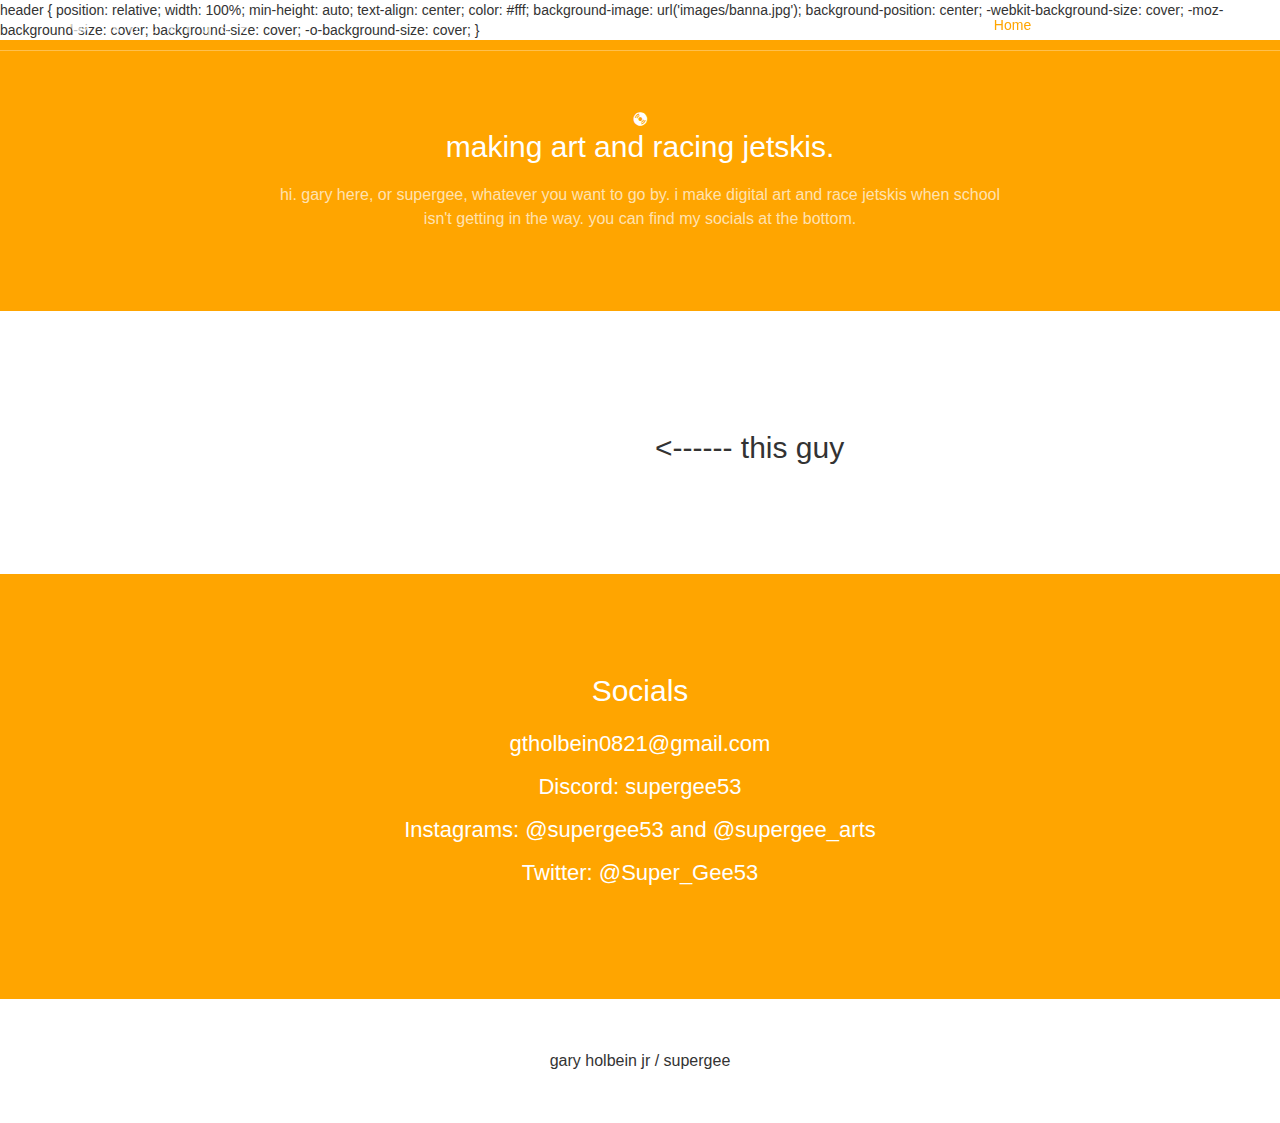
==== index.html @ 11dc02b3 "Update index.html" ====
<!DOCTYPE html>
<!-- Template by Quackit.com -->
<!-- Images by various sources under the Creative Commons CC0 license and/or the Creative Commons Zero license. 
Although you can use them, for a more unique website, replace these images with your own. -->
<html lang="en">

<link rel="ICON" href="images/favicon.ico" type="image/ico" />

<head>

    <meta charset="utf-8">
    <meta http-equiv="X-UA-Compatible" content="IE=edge">
    <meta name="viewport" content="width=device-width, initial-scale=1">
    <!-- The above 3 meta tags *must* come first in the head; any other head content must come *after* these tags -->

    <title>supergee</title>

    <!-- Bootstrap Core CSS -->
    <link href="css/bootstrap.min.css" rel="stylesheet">

    <!-- Custom CSS: You can use this stylesheet to override any Bootstrap styles and/or apply your own styles -->
    <link href="css/custom.css" rel="stylesheet">

    <!-- HTML5 Shim and Respond.js IE8 support of HTML5 elements and media queries -->
    <!-- WARNING: Respond.js doesn't work if you view the page via file:// -->
    <!--[if lt IE 9]>
        <script src="https://oss.maxcdn.com/libs/html5shiv/3.7.0/html5shiv.js"></script>
        <script src="https://oss.maxcdn.com/libs/respond.js/1.4.2/respond.min.js"></script>
    <![endif]-->

    <!-- Custom Fonts from Google -->
    <link href='http://fonts.googleapis.com/css?family=Open+Sans:300italic,400italic,600italic,700italic,800italic,400,300,600,700,800' rel='stylesheet' type='text/css'>
    
</head>

<body>

    <!-- Navigation -->
    <nav id="siteNav" class="navbar navbar-default navbar-fixed-top" role="navigation">
        <div class="container">
            <!-- Logo and responsive toggle -->
            <div class="navbar-header">
                <button type="button" class="navbar-toggle" data-toggle="collapse" data-target="#navbar">
                    <span class="sr-only">Toggle navigation</span>
                    <span class="icon-bar"></span>
                    <span class="icon-bar"></span>
                    <span class="icon-bar"></span>
                </button>
                <a class="navbar-brand" href="#">
                	<span class="glyphicon glyphicon-cd"></span>
                	supergee.
                </a>
            </div>
            <!-- Navbar links -->
            <div class="collapse navbar-collapse" id="navbar">
                <ul class="nav navbar-nav navbar-right">
                    <li class="active">
                        <a href="https://supergee53.github.io/home">Home</a>
                    </li>
                    <li class="dropdown">
			<a href="#" class="dropdown-toggle" data-toggle="dropdown" role="button" aria-haspopup="true" aria-expanded="false">Art <span class="caret"></span></a>
				<ul class="dropdown-menu" aria-labelledby="about-us">
					<li><a href="https://supergee53.github.io/gallery">Gallery</a></li>
					<li><a href="https://supergee53.github.io/ocs">Original Characters</a></li>
					<li><a href="making a TV head.docx">TV Head Manual</a></li>
				</ul>
		    </li>
		    <li class="dropdown">
			<a href="#" class="dropdown-toggle" data-toggle="dropdown" role="button" aria-haspopup="true" aria-expanded="false">Racing/Cars<span class="caret"></span></a>
				<ul class="dropdown-menu" aria-labelledby="about-us">
					<li><a href="https://supergee53.github.io/sponsors">Sponsors</a></li>
					<li><a href="https://supergee53.github.io/photos">Photos</a></li>
					<li><a href="https://supergee53.github.io/garage">Garage</a></li>
				</ul>
		    </li>
                </ul>
                
            </div><!-- /.navbar-collapse -->
        </div><!-- /.container -->
    </nav>

	<!-- Header -->
header {
    position: relative;
    width: 100%;
    min-height: auto;
    text-align: center;
    color: #fff;
    background-image: url('images/banna.jpg');
    background-position: center;
    -webkit-background-size: cover;
    -moz-background-size: cover;
    background-size: cover;
    -o-background-size: cover;
}

	<!-- Intro Section -->
    <section class="intro">
        <div class="container">
            <div class="row">
                <div class="col-lg-8 col-lg-offset-2">
                	<span class="glyphicon glyphicon-cd"></span>
                    <h2 class="section-heading">making art and racing jetskis.</h2>
                    <p class="text-light">hi. gary here, or supergee, whatever you want to go by. i make digital art and race jetskis when school isn't getting in the way. you can find my socials at the bottom.</p>
                </div>
            </div>
        </div>
    </section>

	<!-- Content 1 -->
    <section class="content">
        <div class="container">
            <div class="row">
                <div class="col-sm-6">
                    <img class="img-responsive img-rounded center-block" src="images/Screenshot 2022-09-27 12.33.54 PM.jpg" alt="">
                </div>
                <div class="col-sm-6">
                	<h2 class="section-header"><------ this guy</h2>
                </div>                
                
            </div>
        </div>
    </section>
    
	<!-- Footer -->
    <footer class="page-footer">
    
    	<!-- Contact Us -->
        <div class="contact">
        	<div class="container">
				<h2 class="section-heading">Socials</h2>
				<p><a href="mailto:gtholbein0821@gmail.com">gtholbein0821@gmail.com</a></p>
				<p>Discord: supergee53</p>
				<p style="White;">Instagrams: <a href="https://instagram.com/supergee53">@supergee53</a> and <a href="https://instagram.com/supergee_arts">@supergee_arts</a></p>
				<p style="White;">Twitter: <a href="https://twitter.com/Super_Gee53">@Super_Gee53</a></p>
        	</div>
        </div>
        	
        <!-- Copyright etc -->
        <div class="small-print">
        	<div class="container">
        		<p>gary holbein jr / supergee</p>
        	</div>
        </div>
        
    </footer>

    <!-- jQuery -->
    <script src="js/jquery-1.11.3.min.js"></script>

    <!-- Bootstrap Core JavaScript -->
    <script src="js/bootstrap.min.js"></script>

    <!-- Plugin JavaScript -->
    <script src="js/jquery.easing.min.js"></script>
    
    <!-- Custom Javascript -->
    <script src="js/custom.js"></script>

</body>

</html>
---- css/custom.css ----
zhtml,
body {
    width: 100%;
    height: 100%;
    font-family: 'kanitregular','kanitbold',Arial,sans-serif;
}

a {
    color: white;
    -webkit-transition: all .35s;
    -moz-transition: all .35s;
    transition: all .35s;
}

a:hover,
a:focus {
    color: black;
}

p {
    font-size: 16px;
    line-height: 1.5;
}

header {
    position: relative;
    width: 100%;
    min-height: auto;
    text-align: center;
    color: #fff;
    background-image: url('images/banna.jpg');
    background-position: center;
    -webkit-background-size: cover;
    -moz-background-size: cover;
    background-size: cover;
    -o-background-size: cover;
}

header .header-content {
    position: relative;
    width: 100%;
    padding: 100px 15px 70px;
    text-align: center;
}

header .header-content .header-content-inner h1 {
    margin-top: 0;
    margin-bottom: 20px;
    font-size: 50px;
    font-weight: 300;
}

header .header-content .header-content-inner p {
    margin-bottom: 50px;
    font-size: 16px;
    font-weight: 300;
    color: rgba(255,255,255,.7);
}

@media(min-width:768px) {
    header {
        min-height: 100%;
    }

    header .header-content {
        position: absolute;
        top: 50%;
        padding: 0 50px;
        -webkit-transform: translateY(-50%);
        -ms-transform: translateY(-50%);
        transform: translateY(-50%);
    }

    header .header-content .header-content-inner {
        margin-right: auto;
        margin-left: auto;
        max-width: 1000px;
    }

	header .header-content .header-content-inner h1 {
    	font-size: 100px;
		}

    header .header-content .header-content-inner p {
        margin-right: auto;
        margin-left: auto;
        max-width: 80%;
        font-size: 18px;
    }
}

.section-heading {
    margin-top: 0;
    margin-bottom: 20px;
}

.intro {
	color: #fff;
    background-color: orange;
    padding: 70px 0;
    text-align: center;
}

.content {
    padding: 100px 0;
}

.content-2 {
	color: #fff;
    background-color: #222;
}

.content-3 {
	padding: 20px 0 40px;
	text-align: center;
}

.promo,
.promo h3,
.promo a:link,
.promo a:visited,
.promo a:hover,
.promo a:active {
    color: White;
	text-shadow: 0px 0px 40px black;
    text-decoration: none;
}

.promo-item {
    height: 200px;
    line-height: 180px;
    text-align: center;
}

.promo-item:hover {
    background-size: 110%; 
    border: 10px solid rgba(255,255,255,0.3);
    line-height: 160px;
}

.promo-item h3 {
    font-size: 40px;
    display: inline-block;
    vertical-align: middle;
}

.item-1 {
	background: url('../images/writing.jpg');
	}
	
.item-2 {
	background: url('../images/concert.jpg');
	}
	
.item-3 {
	background: url('../images/pencil_sharpener.jpg');
	}
		
.item-1,
.item-2,
.item-3 {
	background-size: cover;
	background-position: 50% 50%;
	}

.page-footer {
	text-align: center;
	}

.page-footer .contact {
	padding: 100px 0;
	background-color: orange;
	color: #fff;
	}

.page-footer .contact p {
	font-size: 22px;
	font-weight: 300;
	}
	
.content-3 .glyphicon,	
.page-footer .contact .glyphicon {
	font-size: 32px;
	font-weight: 700;
	}
		
.page-footer .small-print {
	padding: 50px 0 40px;
	font-weight: 300;
	}

.text-light {
    color: rgba(255,255,255,.7);
}

.navbar-default {
    border-color: rgba(34,34,34,.05);
    background-color: #fff;
    -webkit-transition: all .35s;
    -moz-transition: all .35s;
    transition: all .35s;
}

.navbar-default .navbar-header .navbar-brand {
    color: orange;
}

.navbar-default .navbar-header .navbar-brand:hover,
.navbar-default .navbar-header .navbar-brand:focus {
    color: #eb3812;
}

.navbar-default .nav > li>a,
.navbar-default .nav>li>a:focus {
    color: #222;
}

.navbar-default .nav > li>a:hover,
.navbar-default .nav>li>a:focus:hover {
    color: orange;
}

.navbar-default .nav > li.active>a,
.navbar-default .nav>li.active>a:focus {
    color: orange!important;
    background-color: transparent;
}

.navbar-default .nav > li.active>a:hover,
.navbar-default .nav>li.active>a:focus:hover {
    background-color: transparent;
}

@media(min-width:768px) {
    .navbar-default {
        border-color: rgba(255,255,255,.3);
        background-color: transparent;
    }

    .navbar-default .navbar-header .navbar-brand {
        color: rgba(255,255,255,.7);
        letter-spacing: 0.5em;
    }

    .navbar-default .navbar-header .navbar-brand:hover,
    .navbar-default .navbar-header .navbar-brand:focus {
        color: #fff;
    }

    .navbar-default .nav > li>a,
    .navbar-default .nav>li>a:focus {
        color: rgba(255,255,255,.7);
    }

    .navbar-default .nav > li>a:hover,
    .navbar-default .nav>li>a:focus:hover {
        color: #fff;
    }

    .navbar-default.affix {
        border-color: #fff;
        background-color: #fff;
        box-shadow: 0px 7px 20px 0px rgba(0,0,0,0.1);
    }

    .navbar-default.affix .navbar-header .navbar-brand {
        letter-spacing: 0;
        color: orange;
    }

    .navbar-default.affix .navbar-header .navbar-brand:hover,
    .navbar-default.affix .navbar-header .navbar-brand:focus {
        color: #eb3812;
    }

    .navbar-default.affix .nav > li>a,
    .navbar-default.affix .nav>li>a:focus {
        color: #222;
    }

    .navbar-default.affix .nav > li>a:hover,
    .navbar-default.affix .nav>li>a:focus:hover {
        color: orange;
    }
}

.btn-default {
    border-color: #fff;
    color: #222;
    background-color: #fff;
    -webkit-transition: all .35s;
    -moz-transition: all .35s;
    transition: all .35s;
}

.btn-default:hover,
.btn-default:focus,
.btn-default.focus,
.btn-default:active,
.btn-default.active,
.open > .dropdown-toggle.btn-default {
    border-color: #eee;
    color: #222;
    background-color: #eee;
}

.btn-default:active,
.btn-default.active,
.open > .dropdown-toggle.btn-default {
    background-image: none;
}

.btn-default.disabled,
.btn-default[disabled],
fieldset[disabled] .btn-default,
.btn-default.disabled:hover,
.btn-default[disabled]:hover,
fieldset[disabled] .btn-default:hover,
.btn-default.disabled:focus,
.btn-default[disabled]:focus,
fieldset[disabled] .btn-default:focus,
.btn-default.disabled.focus,
.btn-default[disabled].focus,
fieldset[disabled] .btn-default.focus,
.btn-default.disabled:active,
.btn-default[disabled]:active,
fieldset[disabled] .btn-default:active,
.btn-default.disabled.active,
.btn-default[disabled].active,
fieldset[disabled] .btn-default.active {
    border-color: #fff;
    background-color: #fff;
}

.btn-default .badge {
    color: #fff;
    background-color: #222;
}

.btn-primary {
    border-color: orange;
    color: #fff;
    background-color: orange;
    -webkit-transition: all .35s;
    -moz-transition: all .35s;
    transition: all .35s;
}

.btn-primary:hover,
.btn-primary:focus,
.btn-primary.focus,
.btn-primary:active,
.btn-primary.active,
.open > .dropdown-toggle.btn-primary {
    border-color: orange;
    color: #fff;
    background-color: orange;
}

.btn-primary:active,
.btn-primary.active,
.open > .dropdown-toggle.btn-primary {
    background-image: none;
}

.btn-primary.disabled,
.btn-primary[disabled],
fieldset[disabled] .btn-primary,
.btn-primary.disabled:hover,
.btn-primary[disabled]:hover,
fieldset[disabled] .btn-primary:hover,
.btn-primary.disabled:focus,
.btn-primary[disabled]:focus,
fieldset[disabled] .btn-primary:focus,
.btn-primary.disabled.focus,
.btn-primary[disabled].focus,
fieldset[disabled] .btn-primary.focus,
.btn-primary.disabled:active,
.btn-primary[disabled]:active,
fieldset[disabled] .btn-primary:active,
.btn-primary.disabled.active,
.btn-primary[disabled].active,
fieldset[disabled] .btn-primary.active {
    border-color: orange;
    background-color: orange;
}

.btn-primary .badge {
    color: blue;
    background-color: #fff;
}


.btn {
    border-radius: 300px;
    text-transform: uppercase;
}

.btn-lg {
    padding: 15px 30px;
}

::-moz-selection {
    text-shadow: none;
    color: #fff;
    background: #222;
}

::selection {
    text-shadow: none;
    color: #fff;
    background: #222;
}

img::selection {
    color: #fff;
    background: 0 0;
}

img::-moz-selection {
    color: #fff;
    background: 0 0;
}

.text-primary {
    color: white;
}

.bg-primary {
    background-color: orange;
}
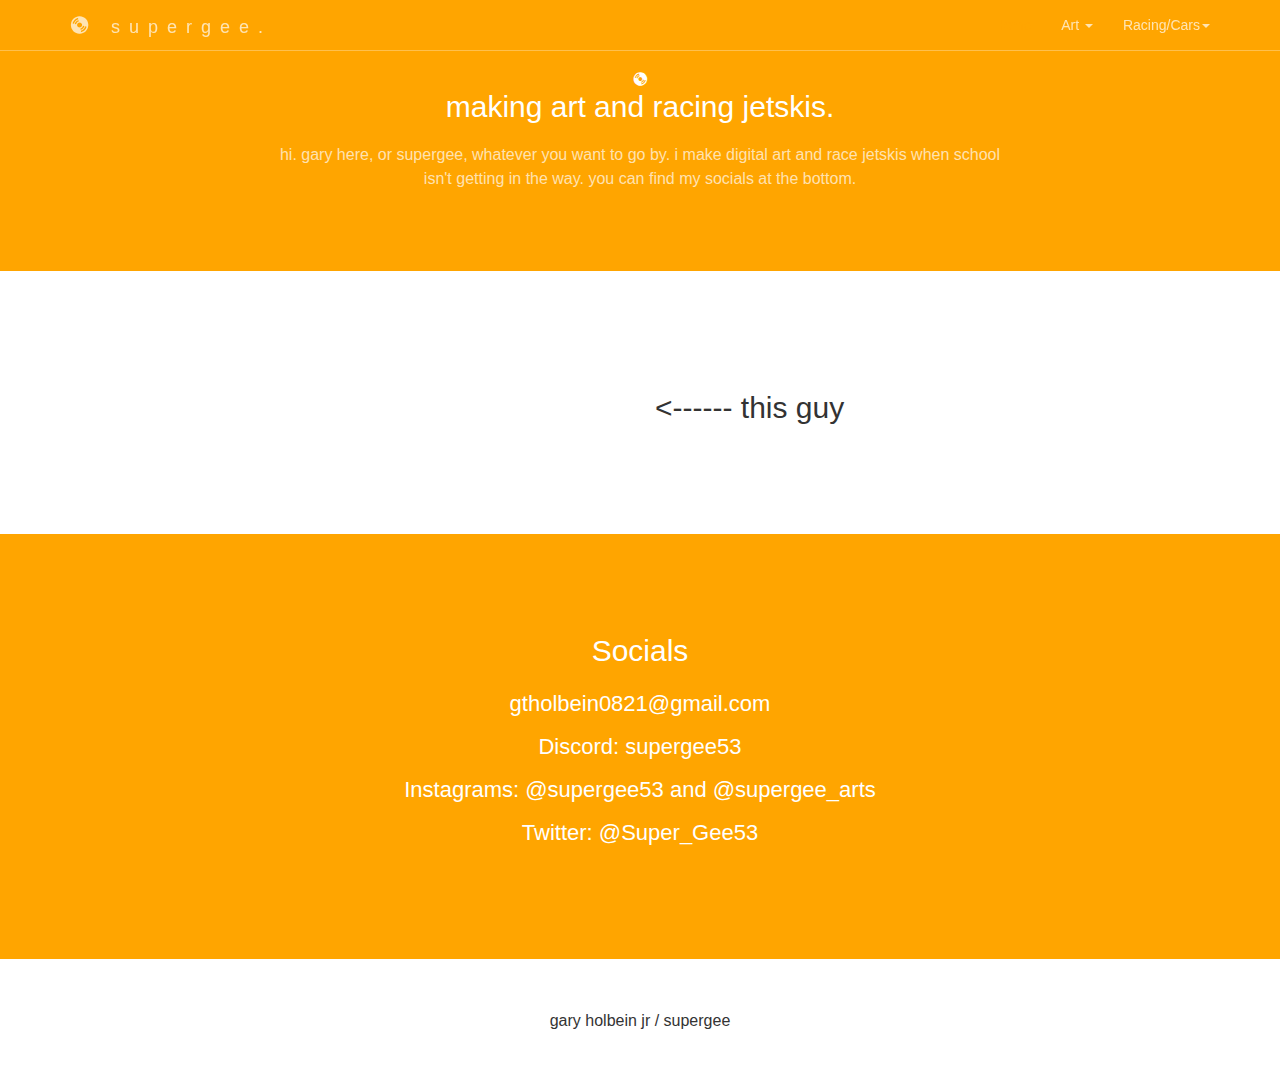
==== commit 788b145a: "Update index.html" ====
--- a/index.html
+++ b/index.html
@@ -80,19 +80,12 @@
     </nav>
 
 	<!-- Header -->
-header {
-    position: relative;
-    width: 100%;
-    min-height: auto;
-    text-align: center;
-    color: #fff;
-    background-image: url('images/banna.jpg');
-    background-position: center;
-    -webkit-background-size: cover;
-    -moz-background-size: cover;
-    background-size: cover;
-    -o-background-size: cover;
-}
+    <header>
+        <div class="header-content">
+            <div class="header-content-inner">
+            </div>
+        </div>
+    </header>
 
 	<!-- Intro Section -->
     <section class="intro">
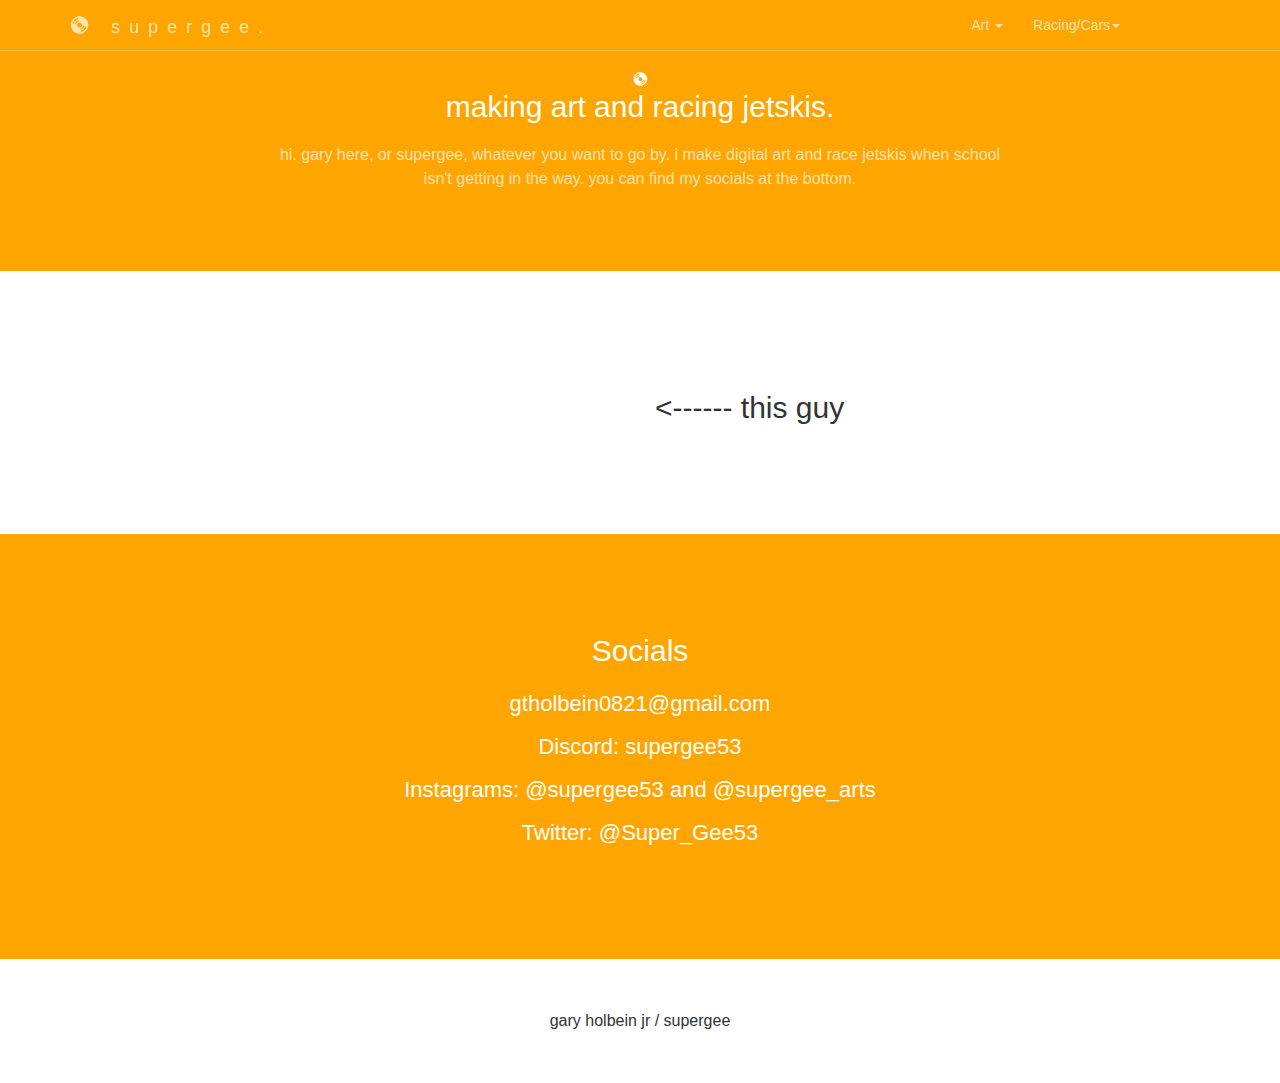
==== commit 39735990: "Update index.html" ====
--- a/index.html
+++ b/index.html
@@ -73,6 +73,8 @@
 					<li><a href="https://supergee53.github.io/garage">Garage</a></li>
 				</ul>
 		    </li>
+		    <li class="active">
+                        <a href="https://supergee53.github.io/about">About Me</a>
                 </ul>
                 
             </div><!-- /.navbar-collapse -->
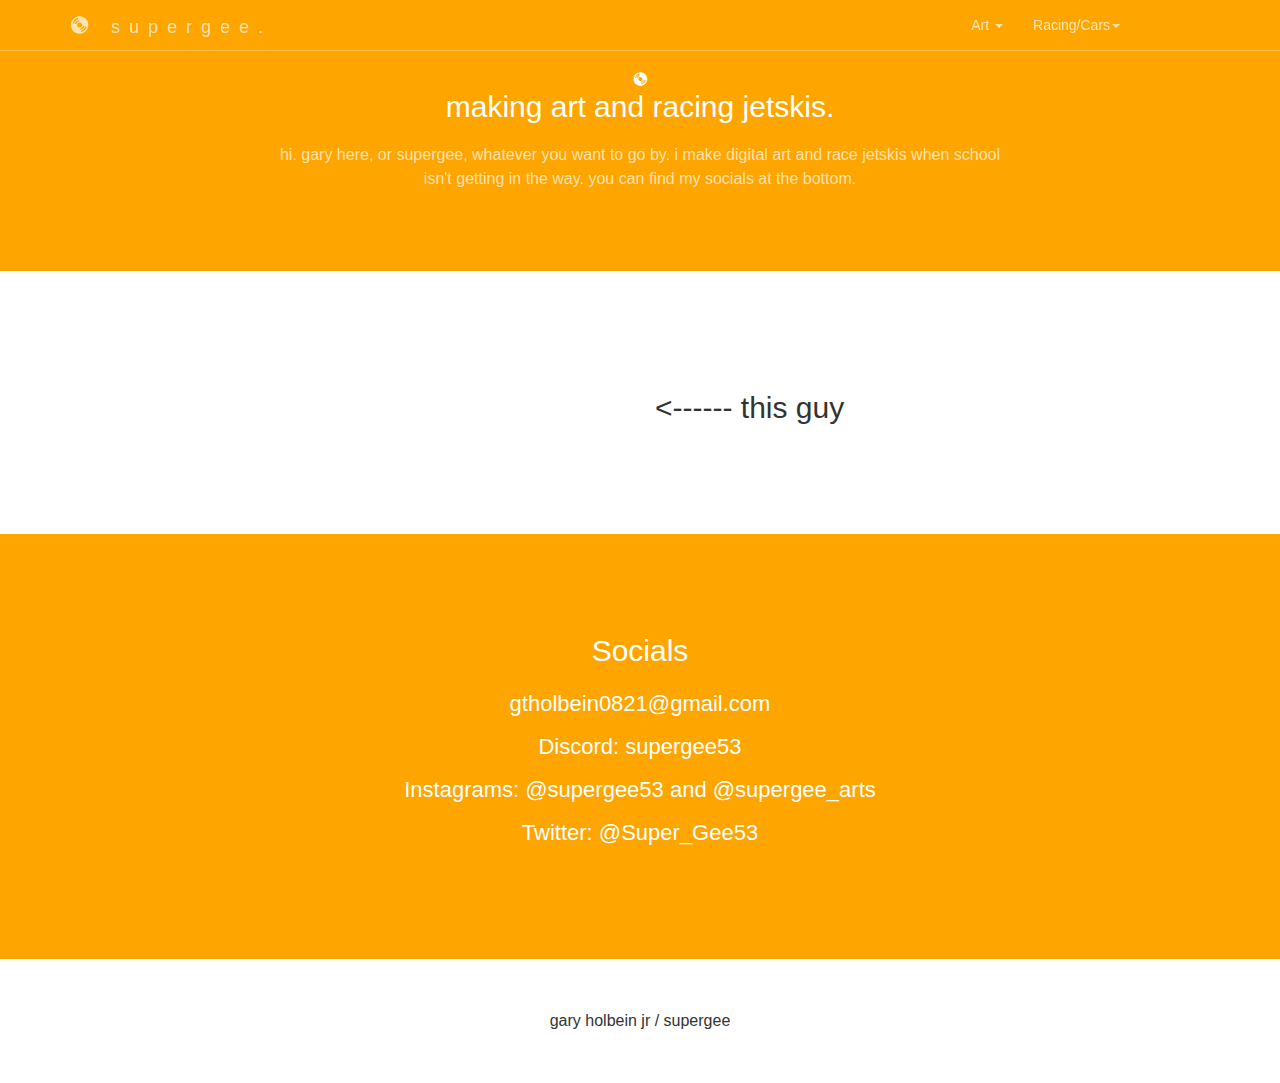
==== commit 08f44a2a: "Update index.html" ====
--- a/index.html
+++ b/index.html
@@ -54,15 +54,12 @@
             <!-- Navbar links -->
             <div class="collapse navbar-collapse" id="navbar">
                 <ul class="nav navbar-nav navbar-right">
-                    <li class="active">
-                        <a href="https://supergee53.github.io/home">Home</a>
-                    </li>
                     <li class="dropdown">
 			<a href="#" class="dropdown-toggle" data-toggle="dropdown" role="button" aria-haspopup="true" aria-expanded="false">Art <span class="caret"></span></a>
 				<ul class="dropdown-menu" aria-labelledby="about-us">
 					<li><a href="https://supergee53.github.io/gallery">Gallery</a></li>
 					<li><a href="https://supergee53.github.io/ocs">Original Characters</a></li>
-					<li><a href="making a TV head.docx">TV Head Manual</a></li>
+					<li><a href="making a TV head.pdf">TV Head Manual</a></li>
 				</ul>
 		    </li>
 		    <li class="dropdown">
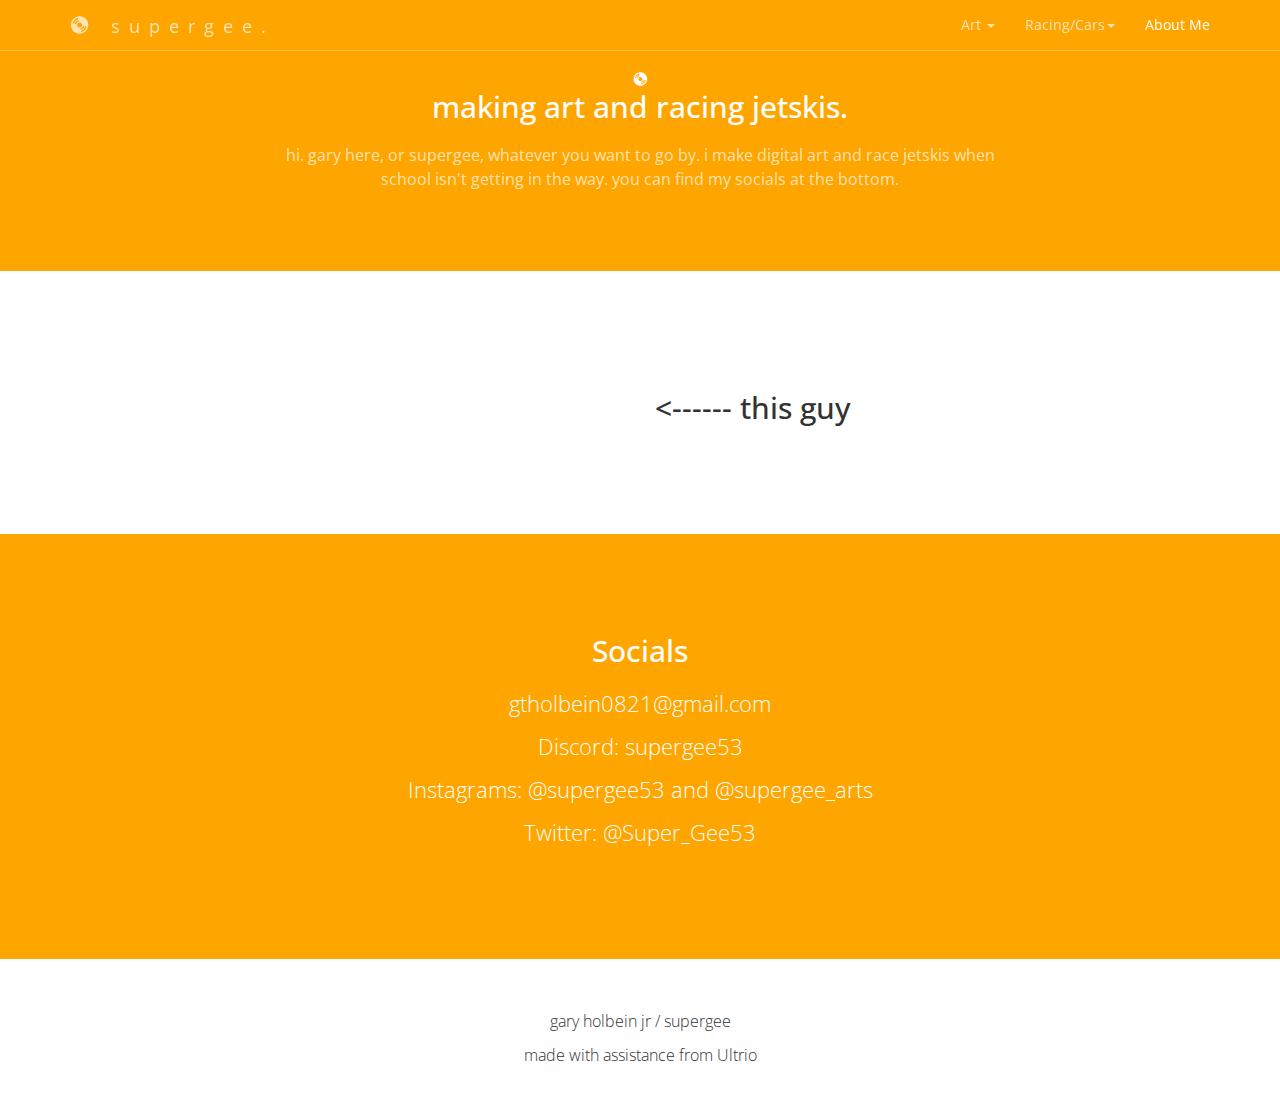
==== commit 7396829d: "Update index.html" ====
--- a/index.html
+++ b/index.html
@@ -14,6 +14,9 @@
     <!-- The above 3 meta tags *must* come first in the head; any other head content must come *after* these tags -->
 
     <title>supergee</title>
+    
+    <!-- Kanit fonts -->
+    <link href="fonts/kanit/stylesheet.css" rel="stylesheet" type='text/css'>
 
     <!-- Bootstrap Core CSS -->
     <link href="css/bootstrap.min.css" rel="stylesheet">
@@ -30,7 +33,6 @@
 
     <!-- Custom Fonts from Google -->
     <link href='http://fonts.googleapis.com/css?family=Open+Sans:300italic,400italic,600italic,700italic,800italic,400,300,600,700,800' rel='stylesheet' type='text/css'>
-    
 </head>
 
 <body>
@@ -57,21 +59,21 @@
                     <li class="dropdown">
 			<a href="#" class="dropdown-toggle" data-toggle="dropdown" role="button" aria-haspopup="true" aria-expanded="false">Art <span class="caret"></span></a>
 				<ul class="dropdown-menu" aria-labelledby="about-us">
-					<li><a href="https://supergee53.github.io/gallery">Gallery</a></li>
-					<li><a href="https://supergee53.github.io/ocs">Original Characters</a></li>
+					<li><a href="webpages/gallery.html">Gallery</a></li>
+					<li><a href="webpages/ocs.html">Original Characters</a></li>
 					<li><a href="making a TV head.pdf">TV Head Manual</a></li>
 				</ul>
 		    </li>
 		    <li class="dropdown">
 			<a href="#" class="dropdown-toggle" data-toggle="dropdown" role="button" aria-haspopup="true" aria-expanded="false">Racing/Cars<span class="caret"></span></a>
 				<ul class="dropdown-menu" aria-labelledby="about-us">
-					<li><a href="https://supergee53.github.io/sponsors">Sponsors</a></li>
-					<li><a href="https://supergee53.github.io/photos">Photos</a></li>
-					<li><a href="https://supergee53.github.io/garage">Garage</a></li>
+					<li><a href="webpages/sponsors.html">Sponsors</a></li>
+					<li><a href="webpages/photos.html">Photos</a></li>
+					<li><a href="webpages/garage.html">Garage</a></li>
 				</ul>
 		    </li>
 		    <li class="active">
-                        <a href="https://supergee53.github.io/about">About Me</a>
+                        <a href="webpages/about.html">About Me</a>
                 </ul>
                 
             </div><!-- /.navbar-collapse -->
@@ -104,7 +106,7 @@
         <div class="container">
             <div class="row">
                 <div class="col-sm-6">
-                    <img class="img-responsive img-rounded center-block" src="images/Screenshot 2022-09-27 12.33.54 PM.jpg" alt="">
+                    <img class="img-responsive img-rounded center-block" src="images/yeay.jpg" alt="">
                 </div>
                 <div class="col-sm-6">
                 	<h2 class="section-header"><------ this guy</h2>
@@ -123,8 +125,8 @@
 				<h2 class="section-heading">Socials</h2>
 				<p><a href="mailto:gtholbein0821@gmail.com">gtholbein0821@gmail.com</a></p>
 				<p>Discord: supergee53</p>
-				<p style="White;">Instagrams: <a href="https://instagram.com/supergee53">@supergee53</a> and <a href="https://instagram.com/supergee_arts">@supergee_arts</a></p>
-				<p style="White;">Twitter: <a href="https://twitter.com/Super_Gee53">@Super_Gee53</a></p>
+				<p style="color: White;">Instagrams: <a href="https://instagram.com/supergee53">@supergee53</a> and <a href="https://instagram.com/supergee_arts">@supergee_arts</a></p>
+				<p style="color: White;">Twitter: <a href="https://twitter.com/Super_Gee53">@Super_Gee53</a></p>
         	</div>
         </div>
         	
@@ -132,6 +134,7 @@
         <div class="small-print">
         	<div class="container">
         		<p>gary holbein jr / supergee</p>
+			<p>made with assistance from Ultrio</p>
         	</div>
         </div>
         
--- a/fonts/kanit/stylesheet.css
+++ b/fonts/kanit/stylesheet.css
@@ -0,0 +1,120 @@
+/*! Generated by Font Squirrel (https://www.fontsquirrel.com) on September 7, 2023 */
+
+
+
+/* @font-face {
+    font-family: 'kanitblack';
+    src: url('kanit-black-webfont.woff2') format('woff2'),
+         url('kanit-black-webfont.woff') format('woff');
+    font-weight: normal;
+    font-style: normal;
+
+} */
+
+
+
+
+/* @font-face {
+    font-family: 'kanitextrabold';
+    src: url('kanit-extrabold-webfont.woff2') format('woff2'),
+         url('kanit-extrabold-webfont.woff') format('woff');
+    font-weight: 800;
+    font-style: normal;
+
+} */
+
+
+
+
+@font-face {
+    font-family: 'kanitbold';
+    src: url('kanit-bold-webfont.woff2') format('woff2'),
+         url('kanit-bold-webfont.woff') format('woff');
+    font-weight: bold;
+    font-style: normal;
+
+}
+
+
+
+
+/* @font-face {
+    font-family: 'kanitsemibold';
+    src: url('kanit-semibold-webfont.woff2') format('woff2'),
+         url('kanit-semibold-webfont.woff') format('woff');
+    font-weight: 600;
+    font-style: normal;
+
+} */
+
+
+
+
+/* @font-face {
+    font-family: 'kanitmedium';
+    src: url('kanit-medium-webfont.woff2') format('woff2'),
+         url('kanit-medium-webfont.woff') format('woff');
+    font-weight: 500;
+    font-style: normal;
+
+} */
+
+
+
+
+/* @font-face {
+    font-family: 'kanititalic';
+    src: url('kanit-italic-webfont.woff2') format('woff2'),
+         url('kanit-italic-webfont.woff') format('woff');
+    font-weight: normal;
+    font-style: italic;
+
+} */
+
+
+
+
+@font-face {
+    font-family: 'kanitregular';
+    src: url('kanit-regular-webfont.woff2') format('woff2'),
+         url('kanit-regular-webfont.woff') format('woff');
+    font-weight: normal;
+    font-style: normal;
+
+}
+
+
+
+
+/* @font-face {
+    font-family: 'kanitlight';
+    src: url('kanit-light-webfont.woff2') format('woff2'),
+         url('kanit-light-webfont.woff') format('woff');
+    font-weight: 300;
+    font-style: normal;
+
+} */
+
+
+
+
+/* @font-face {
+    font-family: 'kanitextralight';
+    src: url('kanit-extralight-webfont.woff2') format('woff2'),
+         url('kanit-extralight-webfont.woff') format('woff');
+    font-weight: 200;
+    font-style: normal;
+
+} */
+
+
+
+
+@font-face {
+    font-family: 'kanitthin';
+    src: url('kanit-thin-webfont.woff2') format('woff2'),
+         url('kanit-thin-webfont.woff') format('woff');
+    font-weight: 100;
+    font-style: normal;
+
+}
--- a/css/custom.css
+++ b/css/custom.css
@@ -2,7 +2,7 @@
 body {
     width: 100%;
     height: 100%;
-    font-family: 'kanitregular','kanitbold',Arial,sans-serif;
+    font-family: 'Open Sans','Helvetica Neue',Arial,sans-serif;
 }
 
 a {
@@ -202,7 +202,7 @@
 }
 
 .navbar-default .navbar-header .navbar-brand {
-    color: orange;
+    color: white;
 }
 
 .navbar-default .navbar-header .navbar-brand:hover,
@@ -217,12 +217,12 @@
 
 .navbar-default .nav > li>a:hover,
 .navbar-default .nav>li>a:focus:hover {
-    color: orange;
+    color: white;
 }
 
 .navbar-default .nav > li.active>a,
 .navbar-default .nav>li.active>a:focus {
-    color: orange!important;
+    color: white;
     background-color: transparent;
 }
 
@@ -265,7 +265,7 @@
 
     .navbar-default.affix .navbar-header .navbar-brand {
         letter-spacing: 0;
-        color: orange;
+        color: white;
     }
 
     .navbar-default.affix .navbar-header .navbar-brand:hover,
@@ -280,7 +280,7 @@
 
     .navbar-default.affix .nav > li>a:hover,
     .navbar-default.affix .nav>li>a:focus:hover {
-        color: orange;
+        color: white;
     }
 }
 
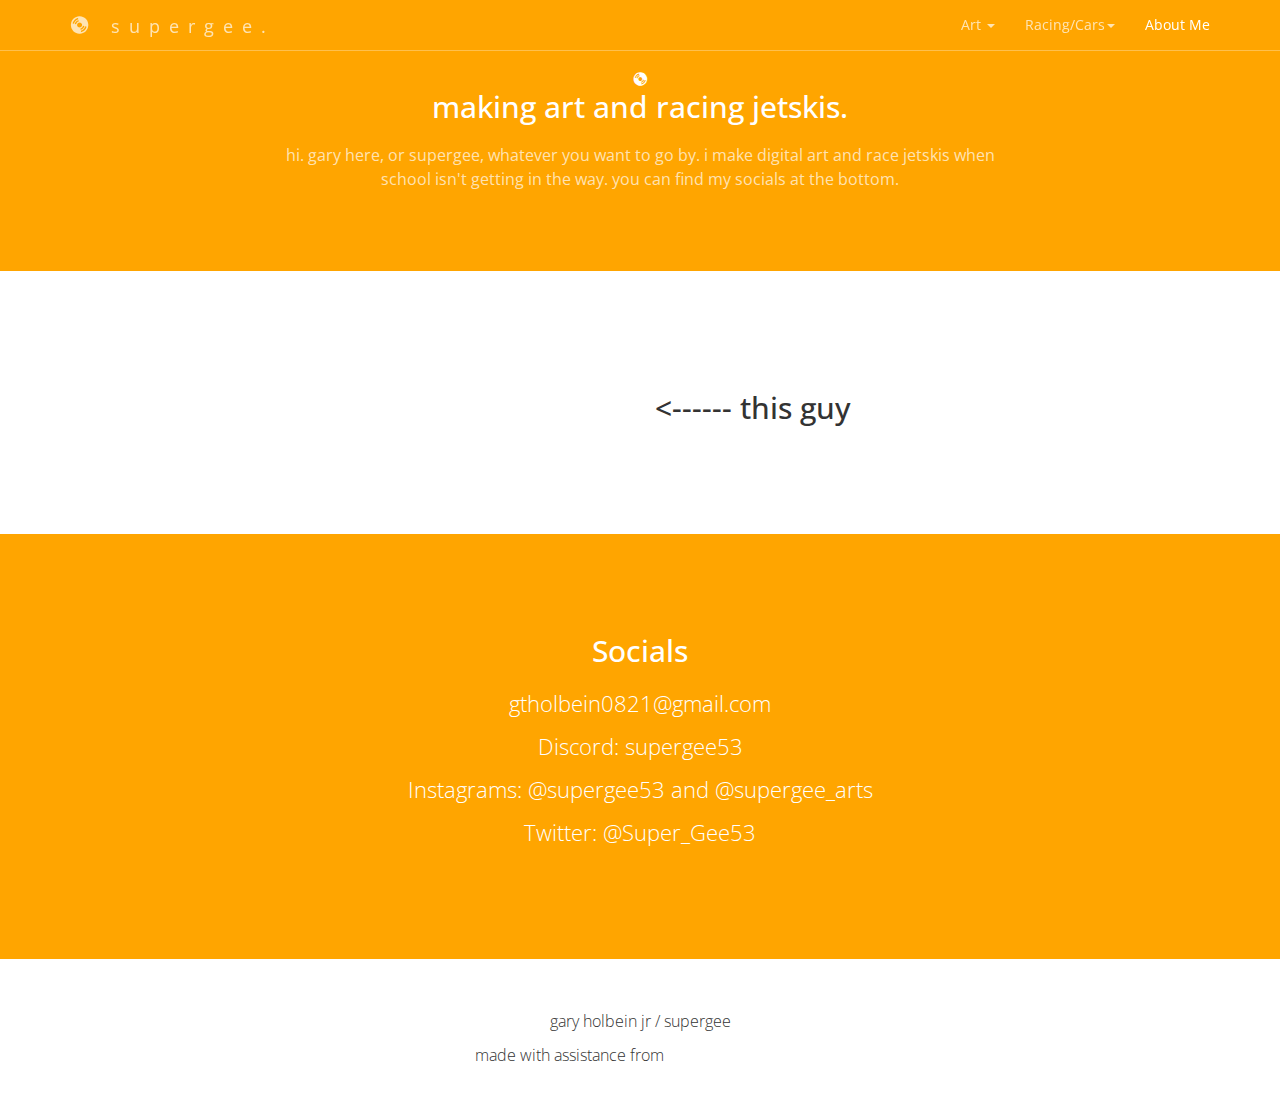
==== commit 0b37a692: "Update index.html" ====
--- a/index.html
+++ b/index.html
@@ -134,7 +134,7 @@
         <div class="small-print">
         	<div class="container">
         		<p>gary holbein jr / supergee</p>
-			<p>made with assistance from Ultrio</p>
+			<p>made with assistance from <a href="https://twitter.com/UGuy235">@Uguy235 (Twitter)</a></p>
         	</div>
         </div>
         
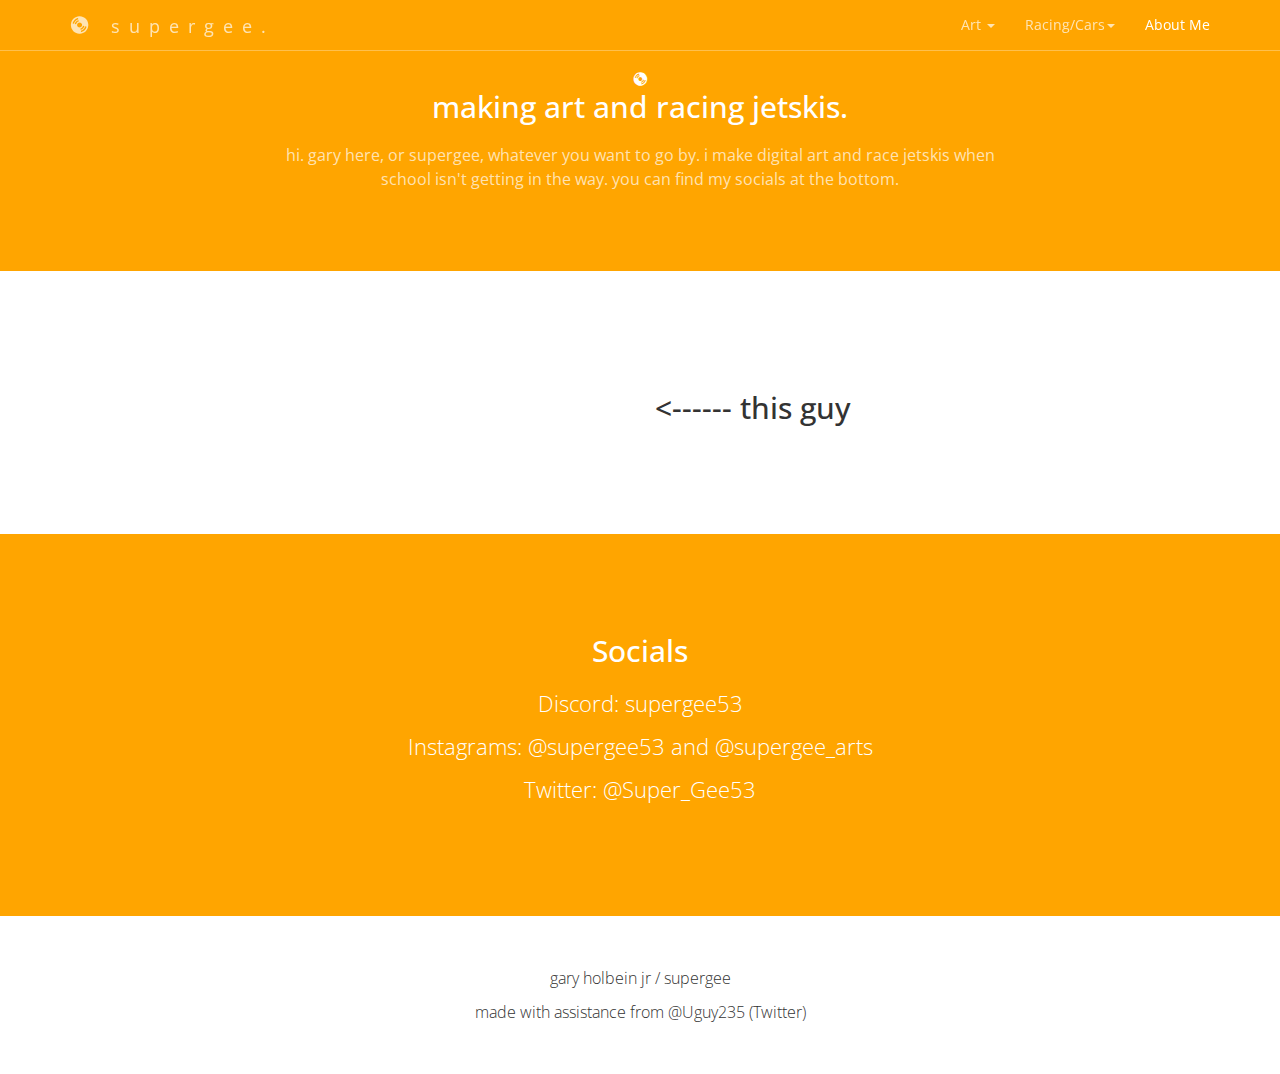
==== commit 5d23ec42: "Update index.html" ====
--- a/index.html
+++ b/index.html
@@ -123,7 +123,6 @@
         <div class="contact">
         	<div class="container">
 				<h2 class="section-heading">Socials</h2>
-				<p><a href="mailto:gtholbein0821@gmail.com">gtholbein0821@gmail.com</a></p>
 				<p>Discord: supergee53</p>
 				<p style="color: White;">Instagrams: <a href="https://instagram.com/supergee53">@supergee53</a> and <a href="https://instagram.com/supergee_arts">@supergee_arts</a></p>
 				<p style="color: White;">Twitter: <a href="https://twitter.com/Super_Gee53">@Super_Gee53</a></p>
@@ -134,7 +133,7 @@
         <div class="small-print">
         	<div class="container">
         		<p>gary holbein jr / supergee</p>
-			<p>made with assistance from <a href="https://twitter.com/UGuy235">@Uguy235 (Twitter)</a></p>
+			<p>made with assistance from @Uguy235 (Twitter)</p>
         	</div>
         </div>
         
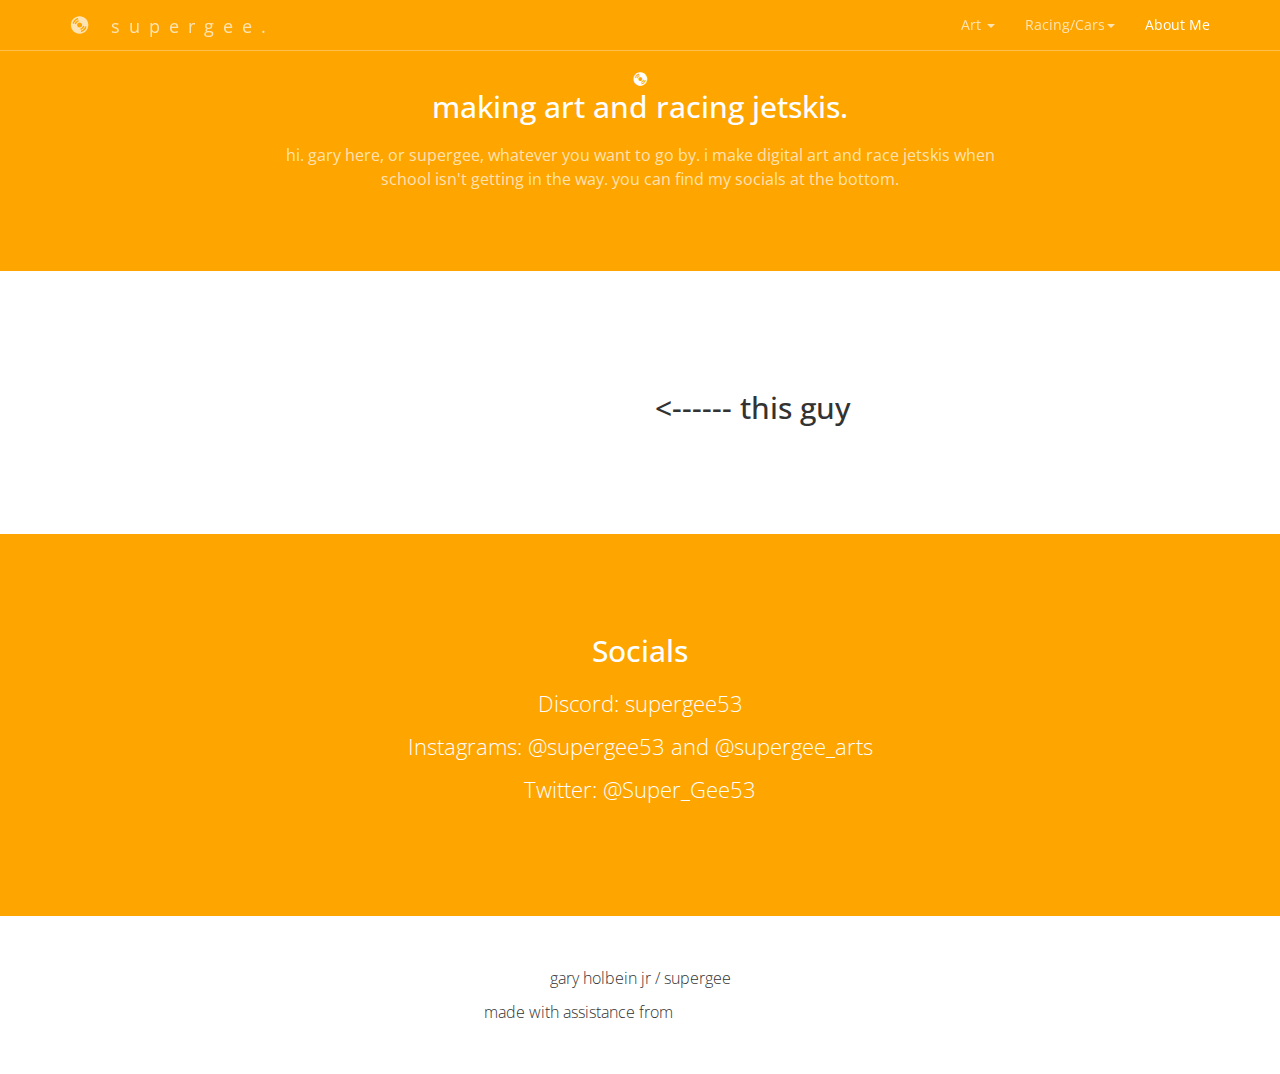
==== commit bcca29ce: "Update index.html" ====
--- a/index.html
+++ b/index.html
@@ -133,7 +133,7 @@
         <div class="small-print">
         	<div class="container">
         		<p>gary holbein jr / supergee</p>
-			<p>made with assistance from @Uguy235 (Twitter)</p>
+			<p>made with assistance from <a href="https://ultriog.github.io/ultrio-base-website">Ultrio (UGuy325)</a></p>
         	</div>
         </div>
         
